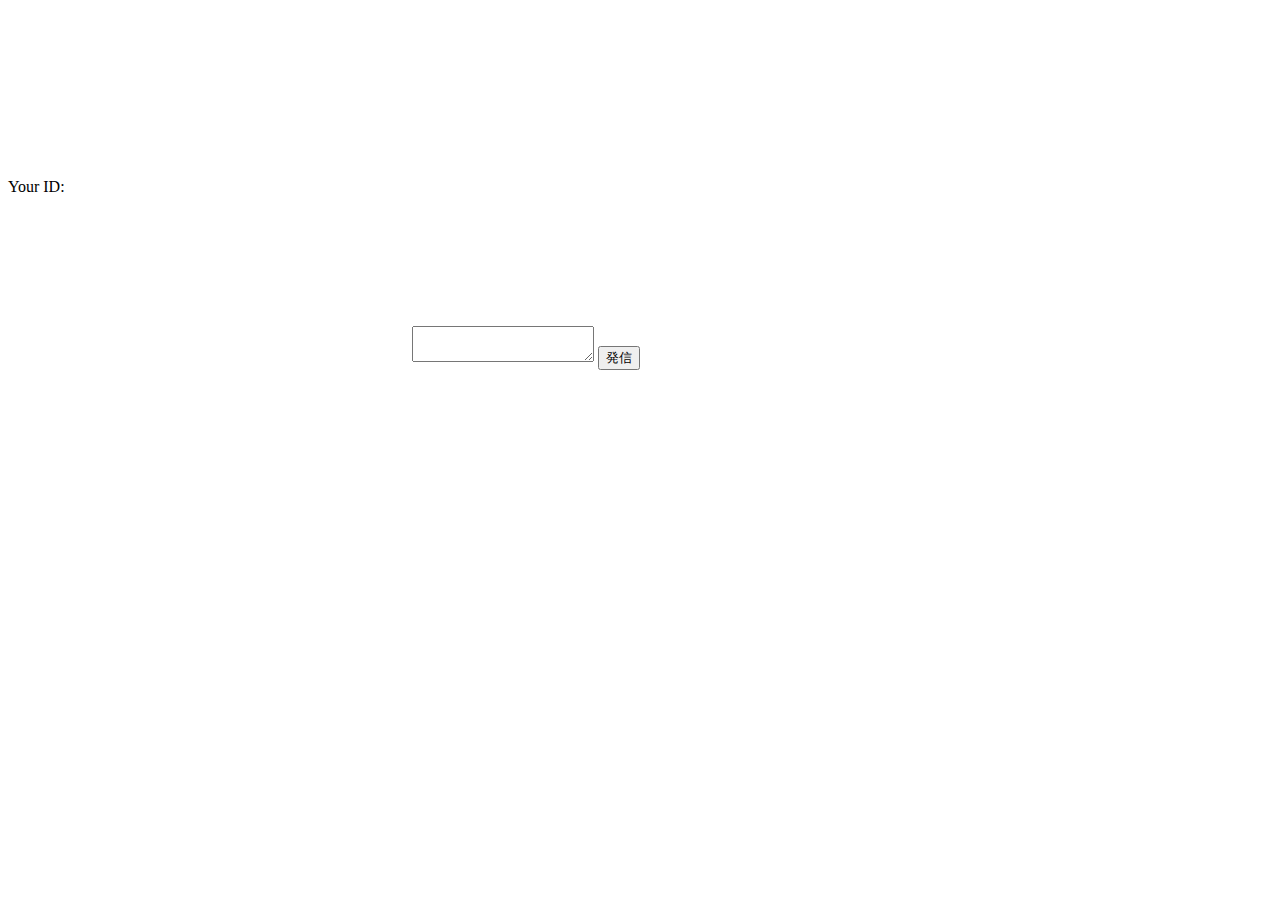
==== index.html @ b8868dc1 "Rename video.html to index.html" ====
<!DOCTYPE html>
<html lang="ja">
<head>
  <meta charset="UTF-8">
  <meta name="viewport" content="width=device-width, initial-scale=1.0">
  <script src="https://cdn.webrtc.ecl.ntt.com/skyway-latest.js"></script>
  <script src="js/video.js"></script>
  <link rel="stylesheet" href="css/reset.css"/>
  <link rel="stylesheet" href="css/style.css"/>
  <title>SkyWay Test</title>
</head>
<body>
  <video id="my-video" width="400px" class="my-video" autoplay muted playsinline></video>
  <p>Your ID: <span id="my-id"></span></p>
  
  <video id="their-video" width="400px" class="their-video" autoplay muted playsinline></video>
  <textarea id="their-id"></textarea>
  <button id="make-call">発信</button>
        
</body>
</html>
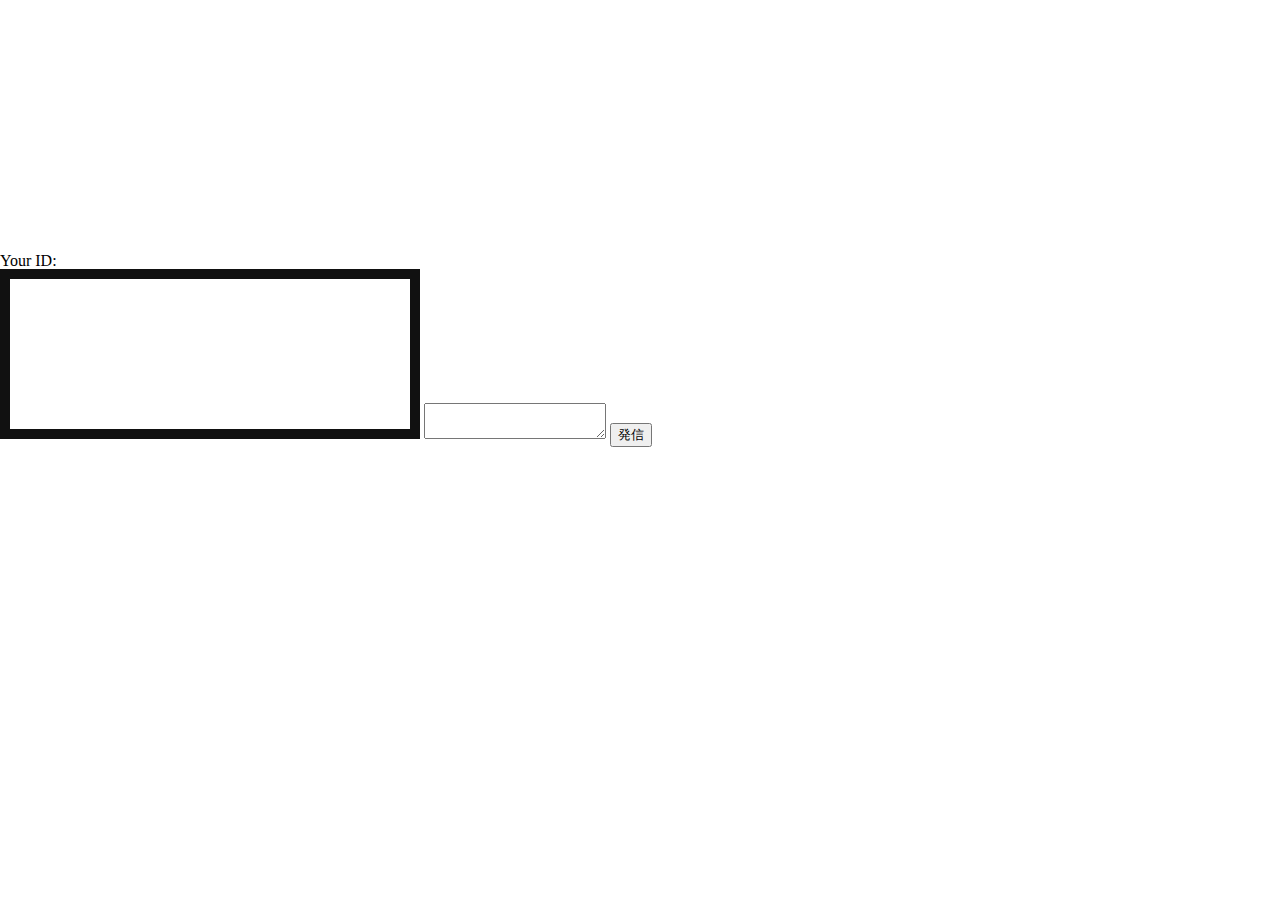
==== commit c26f990d: "Update index.html" ====
--- a/index.html
+++ b/index.html
@@ -4,9 +4,9 @@
   <meta charset="UTF-8">
   <meta name="viewport" content="width=device-width, initial-scale=1.0">
   <script src="https://cdn.webrtc.ecl.ntt.com/skyway-latest.js"></script>
-  <script src="js/video.js"></script>
-  <link rel="stylesheet" href="css/reset.css"/>
-  <link rel="stylesheet" href="css/style.css"/>
+  <script src="../video.js"></script>
+  <link rel="stylesheet" href="../reset.css"/>
+  <link rel="stylesheet" href="../style.css"/>
   <title>SkyWay Test</title>
 </head>
 <body>
--- a/style.css
+++ b/style.css
@@ -0,0 +1,8 @@
+.my-video{
+    position: relative;
+    margin-left: 100px;
+    margin-top: 100px;
+}
+.their-video{
+    border: 10px solid #111111;
+}